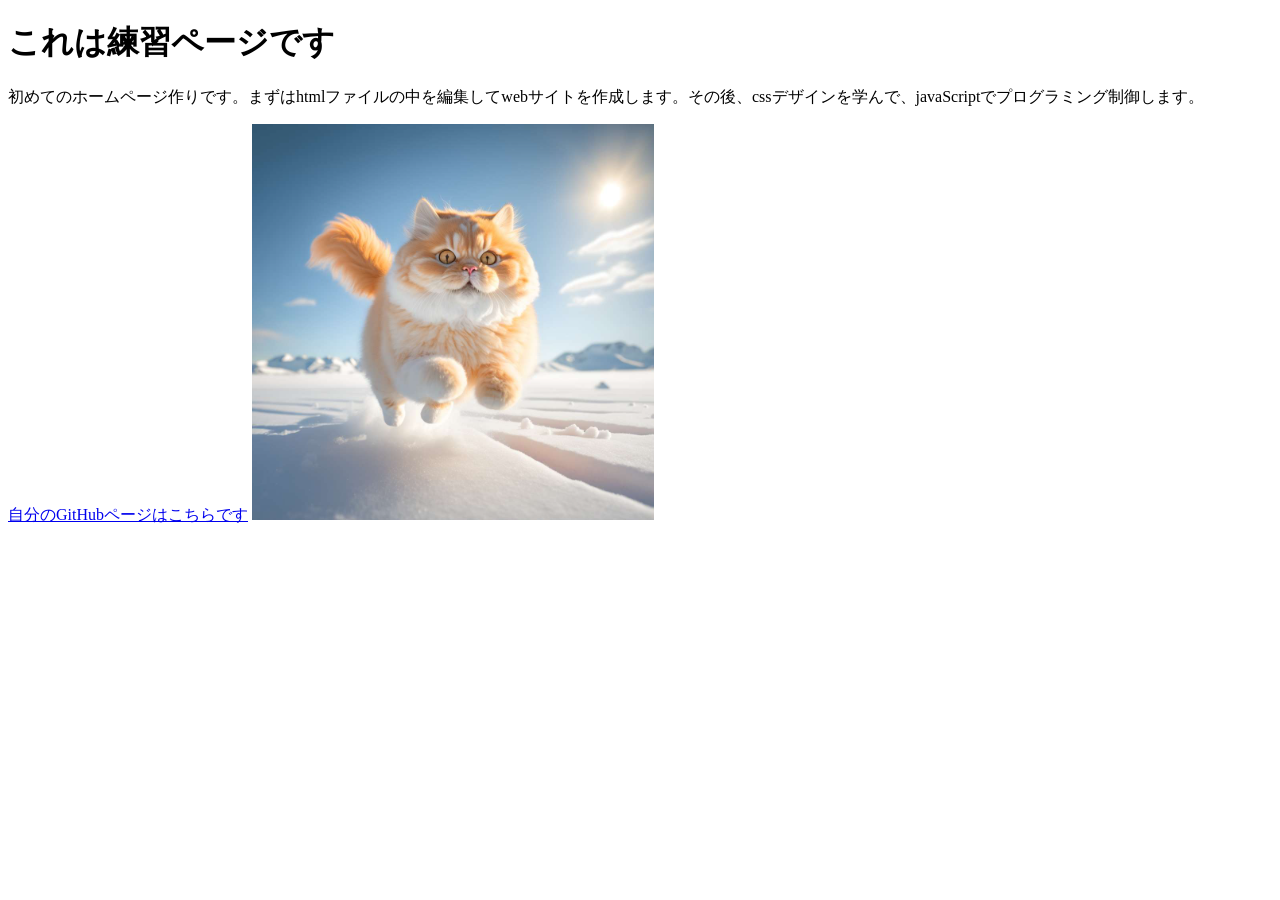
==== web_programming/index.html @ 40bf4e57 "場種の移動" ====
<!DOCTYPE html>
<html lang="en">
<head>
  <!-- webサイトの裏設定を記入する場所 -->
    <meta charset="UTF-8">
    <meta name="viewport" content="width=device-width, initial-scale=1.0">
    <title>初のwebサイト作成</title>
</head>
<body>
  <!-- 実際にユーザーの目に触れる部分 -->
   <h1>これは練習ページです</h1>
   <p>初めてのホームページ作りです。まずはhtmlファイルの中を編集してwebサイトを作成します。その後、cssデザインを学んで、javaScriptでプログラミング制御します。 </p>
   <!-- aタグはhrefという属性値でジャンプ先を示す -->
   <a href="https://github.com/yourusername" target="_blank">自分のGitHubページはこちらです</a>
<!-- src属性で画像ファイルで指名、alt属性で補足説明を記入 -->
   <img src="cat.png" alt="猫の画像">
  </body>
</html>
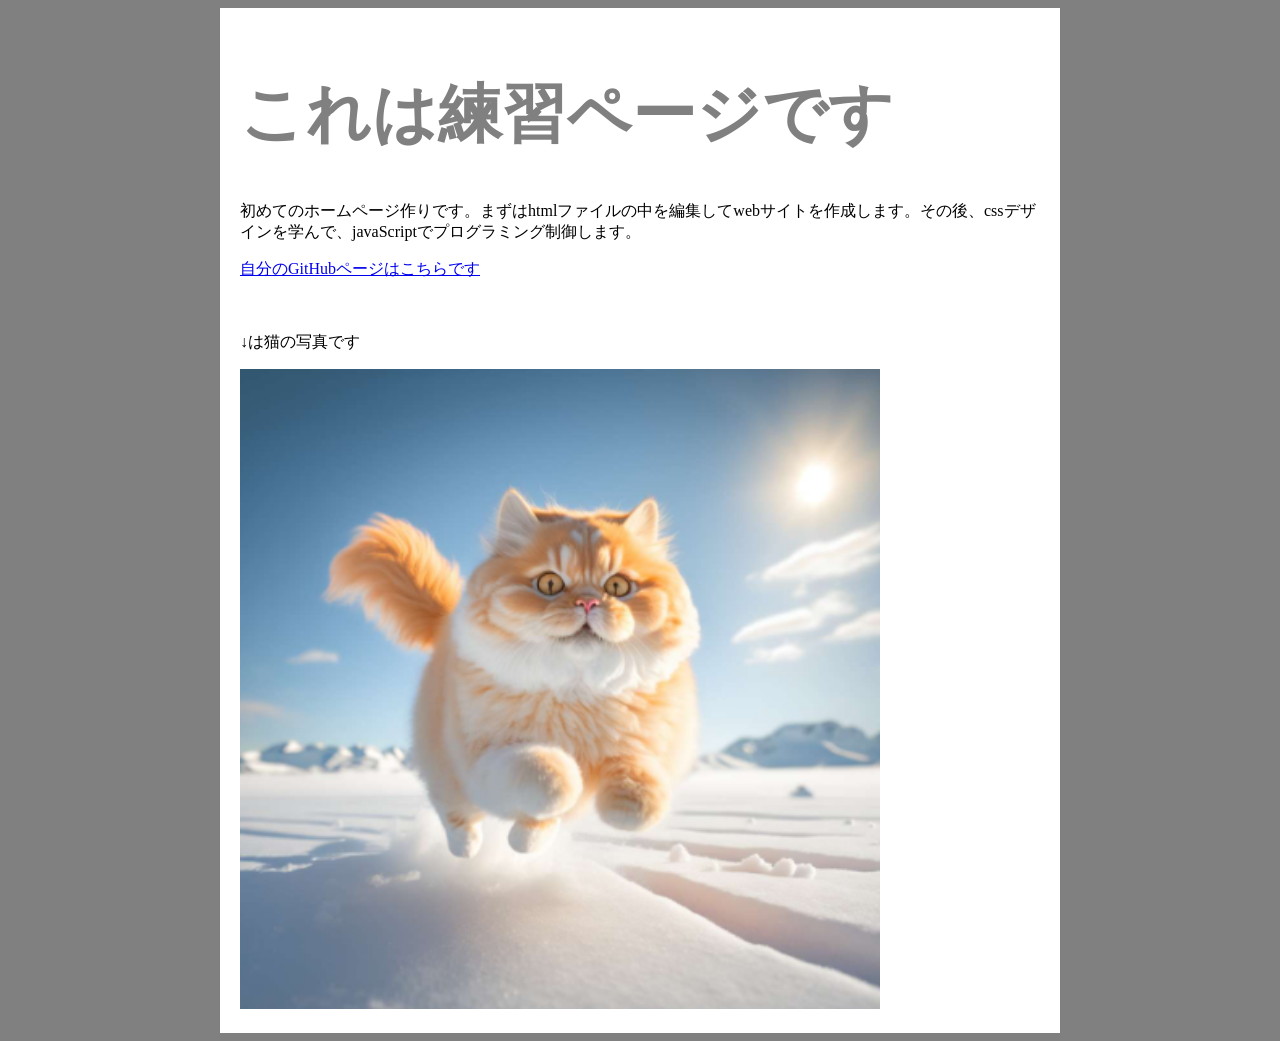
==== commit 6649f1c7: "デザインを付け始めた" ====
--- a/web_programming/index.html
+++ b/web_programming/index.html
@@ -1,18 +1,30 @@
 <!DOCTYPE html>
 <html lang="en">
+
 <head>
   <!-- webサイトの裏設定を記入する場所 -->
-    <meta charset="UTF-8">
-    <meta name="viewport" content="width=device-width, initial-scale=1.0">
-    <title>初のwebサイト作成</title>
+  <meta charset="UTF-8">
+  <meta name="viewport" content="width=device-width, initial-scale=1.0">
+  <title>初のwebサイト作成</title>
+  <link rel="stylesheet" href="style.css">
 </head>
+
 <body>
-  <!-- 実際にユーザーの目に触れる部分 -->
-   <h1>これは練習ページです</h1>
-   <p>初めてのホームページ作りです。まずはhtmlファイルの中を編集してwebサイトを作成します。その後、cssデザインを学んで、javaScriptでプログラミング制御します。 </p>
-   <!-- aタグはhrefという属性値でジャンプ先を示す -->
-   <a href="https://github.com/yourusername" target="_blank">自分のGitHubページはこちらです</a>
-<!-- src属性で画像ファイルで指名、alt属性で補足説明を記入 -->
-   <img src="cat.png" alt="猫の画像">
-  </body>
+  <div class="inner">
+    <!-- 実際にユーザーの目に触れる部分 -->
+    <h1>これは練習ページです</h1>
+    <p>初めてのホームページ作りです。まずはhtmlファイルの中を編集してwebサイトを作成します。その後、cssデザインを学んで、javaScriptでプログラミング制御します。 </p>
+    <!-- aタグはhrefという属性値でジャンプ先を示す -->
+    <a href="https://github.com/yourusername" target="_blank">自分のGitHubページはこちらです</a>
+    <br>
+    <br>
+    <br>
+    <!-- src属性で画像ファイルで指名、alt属性で補足説明を記入 -->
+    <!-- 自動改行はalt + shift + F -->
+    <p>↓は猫の写真です</p>
+
+    <img src="cat.png" alt="猫の画像">
+  </div>
+</body>
+
 </html>
--- a/web_programming/style.css
+++ b/web_programming/style.css
@@ -0,0 +1,29 @@
+h1{
+    /* 文字色 */
+    color: gray;
+    /* 文字ぞろえ */
+    /* text-align: center; */
+    /* 文字の大きさ */
+    font-size: 64px;
+}
+
+img{
+    /* 幅」 */
+    width:640px;
+    /* 縦 */
+    height: 640px;
+    /* 画像の比率の自動調整 */
+    object-fit:cover;
+}
+
+.inner{
+    max-width: 800px;
+    padding: 20px;
+    margin-right: auto;
+    margin-left: auto;
+    background: white;
+}
+
+body{
+    background: gray;
+}
